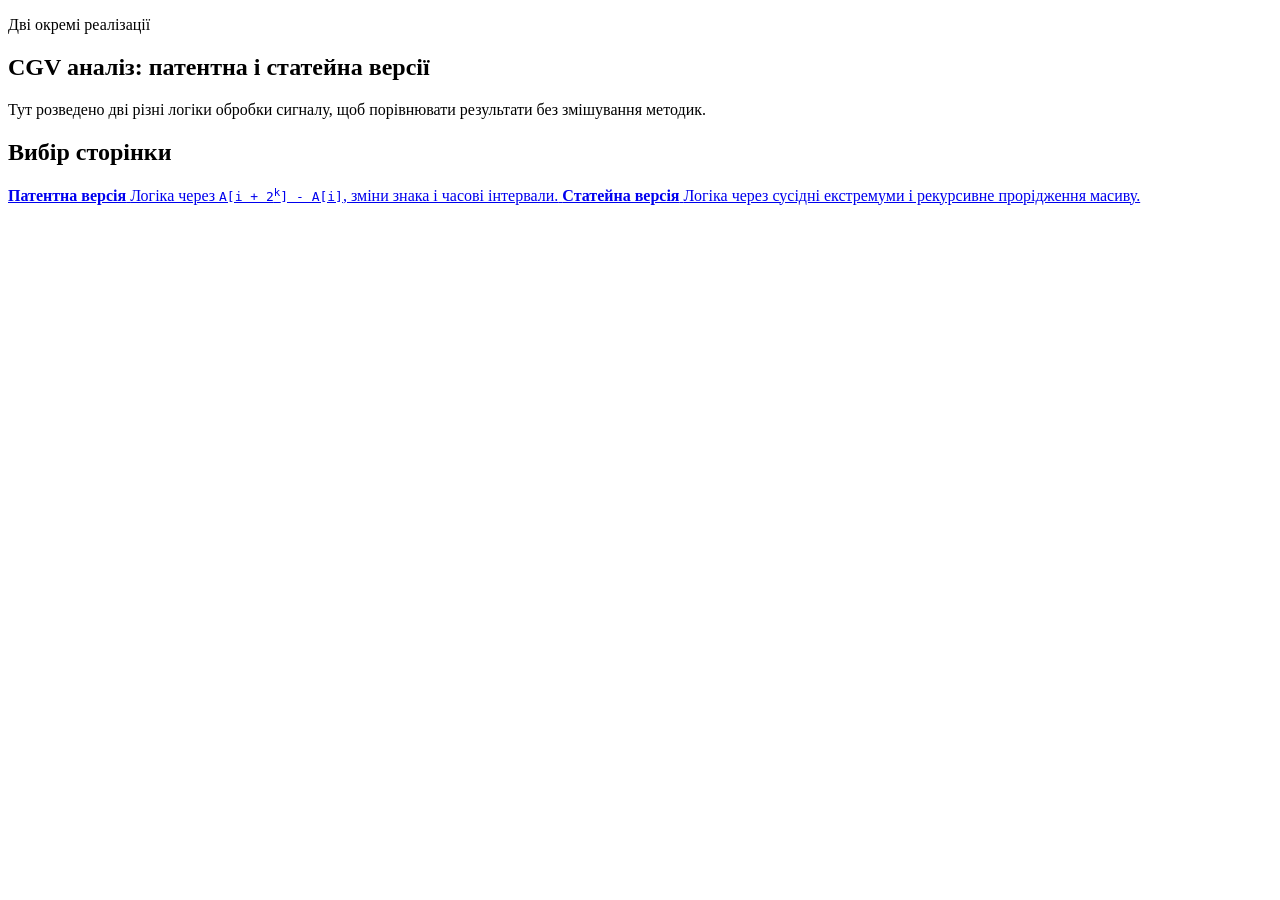
==== templates/landing.html @ 4471e074 "Add separate patent and article CGV modes" ====
<!doctype html>
<html lang="uk">
  <head>
    <meta charset="utf-8">
    <meta name="viewport" content="width=device-width, initial-scale=1">
    <title>CGV аналіз: вибір версії</title>
    <link rel="stylesheet" href="{{ url_for('static', filename='styles.css') }}">
  </head>
  <body>
    <main class="page">
      <section class="hero panel">
        <div class="hero-copy">
          <p class="eyebrow">Дві окремі реалізації</p>
          <h1>CGV аналіз: патентна і статейна версії</h1>
          <p class="lead">
            Тут розведено дві різні логіки обробки сигналу, щоб порівнювати результати
            без змішування методик.
          </p>
        </div>
        <div class="hero-form">
          <div class="field-group">
            <h2>Вибір сторінки</h2>
            <div class="grid two">
              <a class="nav-tile" href="/patent/">
                <strong>Патентна версія</strong>
                <span>Логіка через <code>A[i + 2<sup>k</sup>] - A[i]</code>, зміни знака і часові інтервали.</span>
              </a>
              <a class="nav-tile" href="/article/">
                <strong>Статейна версія</strong>
                <span>Логіка через сусідні екстремуми і рекурсивне прорідження масиву.</span>
              </a>
            </div>
          </div>
        </div>
      </section>
    </main>
  </body>
</html>
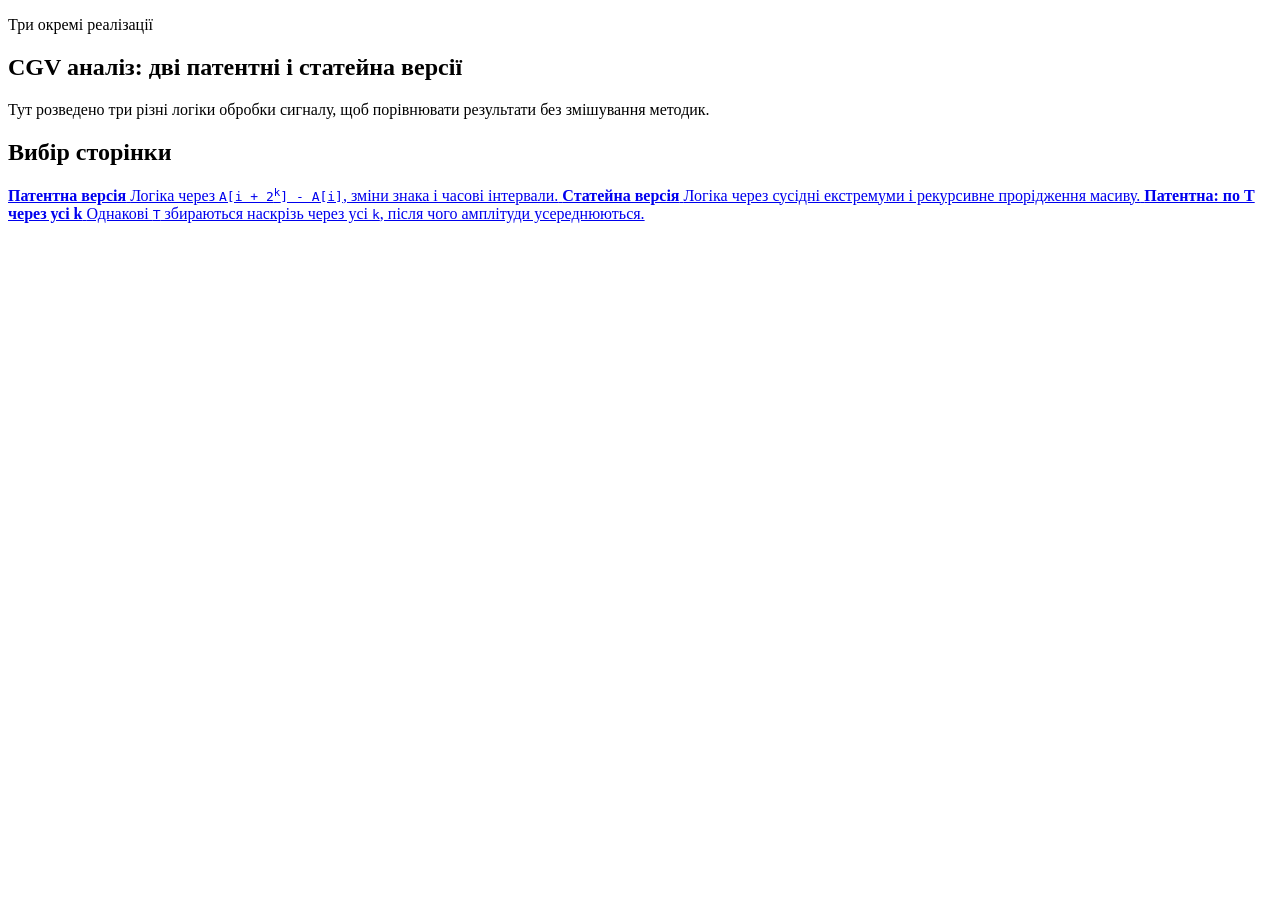
==== commit d47a8929: "Add cross-k patent spectrum mode" ====
--- a/templates/landing.html
+++ b/templates/landing.html
@@ -10,10 +10,10 @@
     <main class="page">
       <section class="hero panel">
         <div class="hero-copy">
-          <p class="eyebrow">Дві окремі реалізації</p>
-          <h1>CGV аналіз: патентна і статейна версії</h1>
+          <p class="eyebrow">Три окремі реалізації</p>
+          <h1>CGV аналіз: дві патентні і статейна версії</h1>
           <p class="lead">
-            Тут розведено дві різні логіки обробки сигналу, щоб порівнювати результати
+            Тут розведено три різні логіки обробки сигналу, щоб порівнювати результати
             без змішування методик.
           </p>
         </div>
@@ -29,6 +29,10 @@
                 <strong>Статейна версія</strong>
                 <span>Логіка через сусідні екстремуми і рекурсивне прорідження масиву.</span>
               </a>
+              <a class="nav-tile" href="/patent-crossk/">
+                <strong>Патентна: по T через усі k</strong>
+                <span>Однакові <code>T</code> збираються наскрізь через усі <code>k</code>, після чого амплітуди усереднюються.</span>
+              </a>
             </div>
           </div>
         </div>
